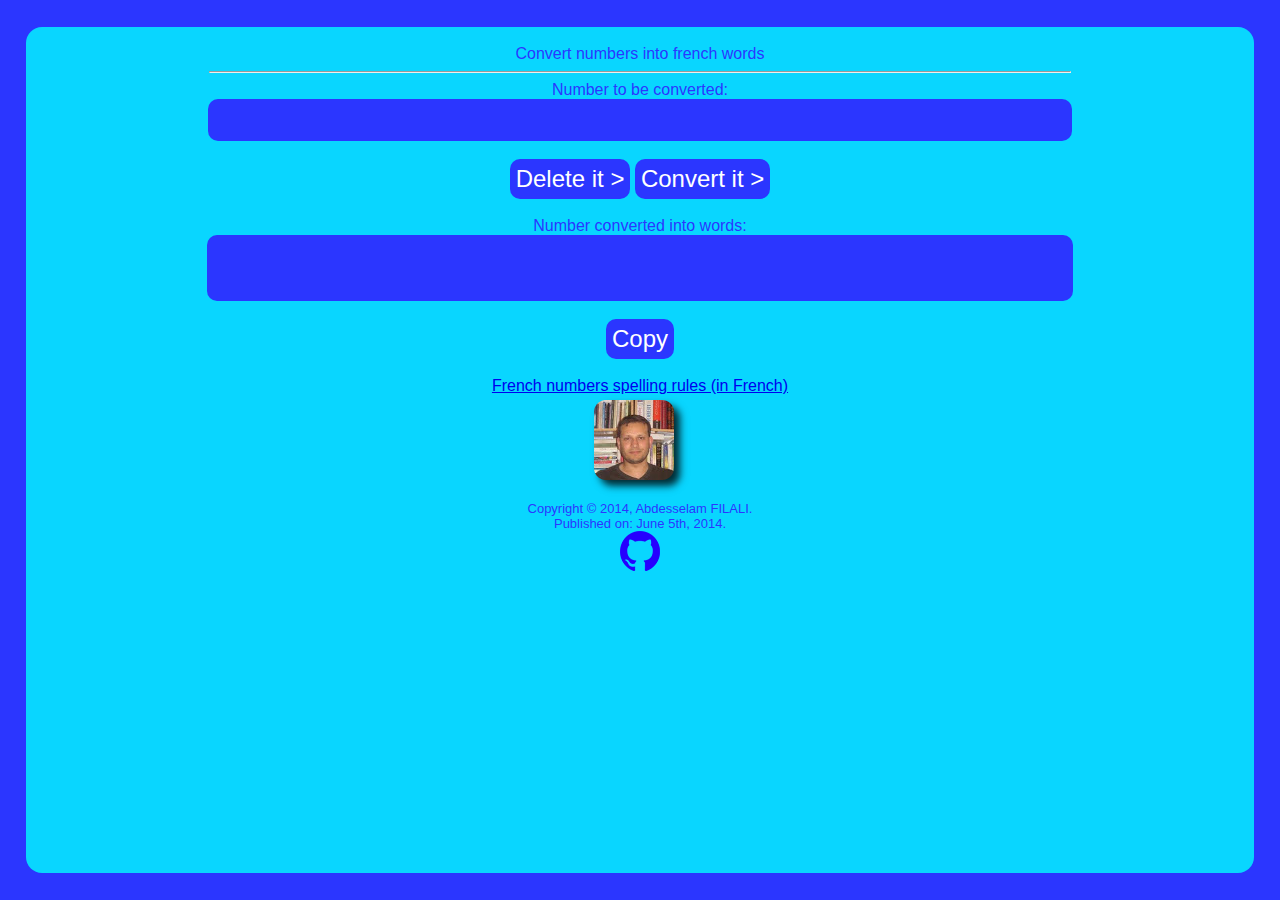
==== index.html @ 1283da94 "2024/04/08" ====
<!DOCTYPE html>
<html>
<head lang="en">
    <meta http-equiv="content-type" content="text/html; charset=UTF-8">
    <meta name="description" content="écrire les nombres en toutes lettres">
    <meta name="keywords" content="arretation en toutes lettres, conversion chiffre en lettres, nombres en toutes lettres,
        digits to word, numbers into words, remplir chèque, french numbers, nombres en français,
        write french numbers, تفقيط الأعداد فرنسي ,arretation">
    <meta name="author" content="Dr. Abdou FILALI">
    <title>Convert numbers into French words</title>
    <link rel="shortcut icon" href="images/favicon.ico">
    <script type="text/javascript" src="js/script.js"></script>
    <link rel="stylesheet" href="css/default.css">
</head>
<body>

<div id="header"></div>
<div class="container">
    <br>
    <label>Convert numbers into french words</label>
    <hr>

    <label>Number to be converted:</label><br>
    
    <input type="text" id="number1" maxlength="12" onkeypress="validate(event);">
    <br>
    <br>
    
        <div class="buttons">             
            
            <button type="button" id="reset" onclick="clearBox('result');document.getElementById('number1').value='' ">Delete it > </button>  
            <button type="button" id="convert" onclick="document.getElementById('result').innerHTML = chiffre2lettre(document.getElementById('number1').value)">Convert it ></button>  
     

     
        </div>
    


        <br>

        <label>Number converted into words:</label>
    
        <div id="result"></div>
        <br>
  <div class="buttons">             
      
    <button type="button" id="copyTextBt" value="Copy the text"  onclick="copytxt('result')">Copy<br>
      </button>

     
    </div>
    
        
        <br>

    
       
        
    <div class="def">
    
        <a href="nombres.html" target="_blank">French numbers spelling rules (in French)</a>
    
    </div>
    
  

    <div id="footer">
        <img id="footer_img" src="images/me.png">
        
        <p id="footer_p">Copyright © 2014, Abdesselam FILALI.<br>
            Published on: June 5th, 2014. <br>
			<a href="https://github.com/Abdou-fi"><img id="mail" src="images/github-logO.png"></a>


        </p>

    </div>
</div>
</body>
</html>
---- css/default.css ----
body{
    margin: auto;
    font-family: "arial", "times new roman", serif;
    color:#2b36ff;
}
html, body{
    height: 100%;
}
#header {
    margin-right: auto;
    margin-left: auto;
    width: 96%;
    height: 3%;
}
.container {
    text-align: center;
    background-color: #09D6FF;
    border-radius: 16px;
    margin-right: auto;
    margin-left: auto;
    width: 96%;
    height: 94%;
}
body, #header, #result, #number1{
    background-color: #2b36ff;
}
.buttons{
	    margin: auto;
}
#result, #number1, button{
    color: white;
}
label, #number1, #result, hr, p, .def, .buttons{
    width : 70%;
}
label{
    border-radius: 10px;
}


button{
    background-color: #2b36ff;
    height: 40px;
    font-size: x-large;
    border: 0;
    border-radius: 10px; 
}

button:hover{
    background-color: #5055ee;
    cursor: pointer;
}


#number1{
    height: 40px;
    text-align: center;
    font-size: x-large;
    border: 0;
    border-radius: 10px;
}
#result{
    font-size: x-large;
    min-height: 60px;
    margin: auto;
    border-radius: 10px;
    padding: 3px;
}
.def{
    margin: auto;
}
p{
    margin: auto;
    text-align: left;
    font-size: medium;
}
#footer{
    margin: auto;
    width : 50%;
}
#footer_p {
    font-size: small;
    text-align: center;
}
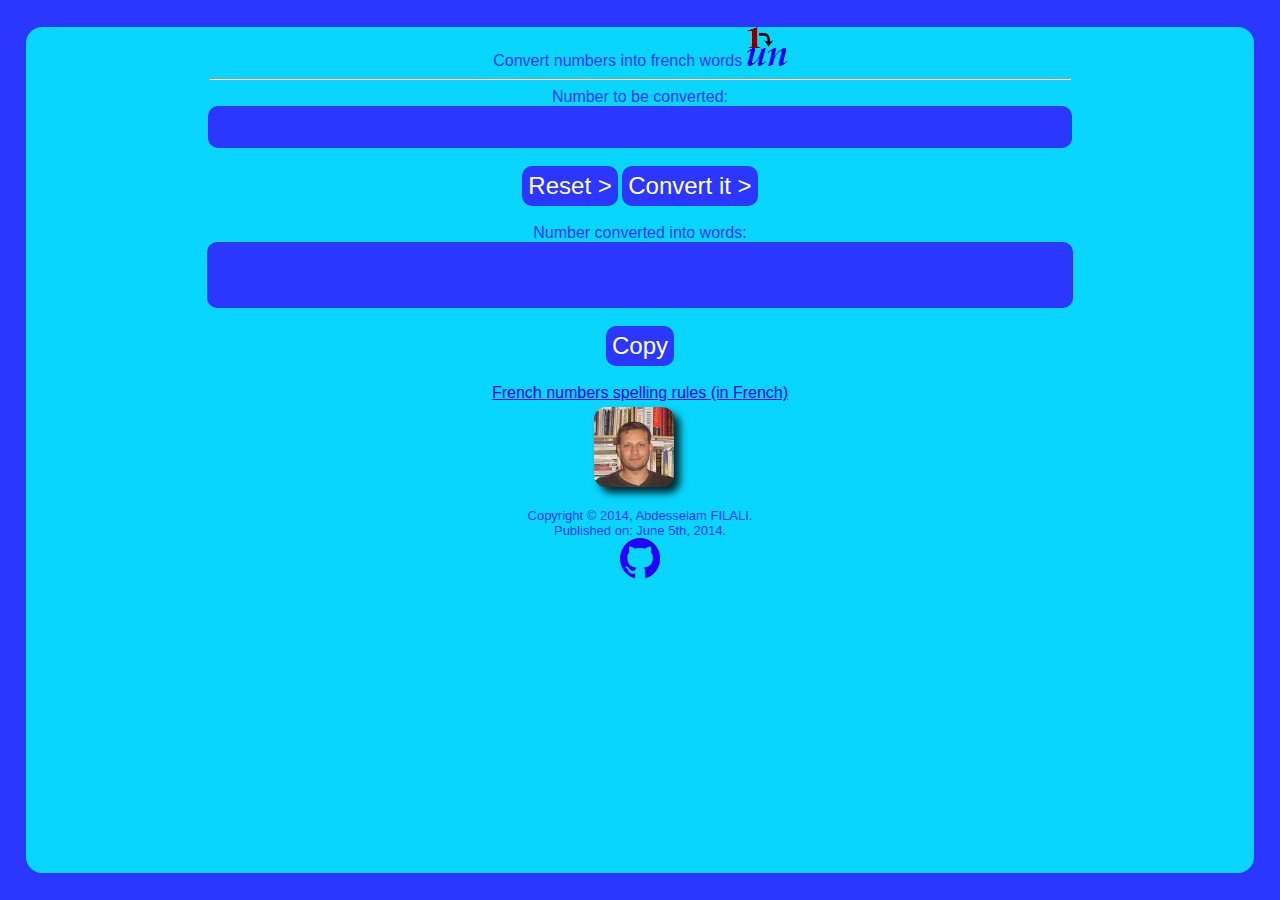
==== commit 90df35eb: "2024/04/09" ====
--- a/index.html
+++ b/index.html
@@ -16,8 +16,8 @@
 
 <div id="header"></div>
 <div class="container">
-    <br>
-    <label>Convert numbers into french words</label>
+    
+    <label>Convert numbers into french words</label> <img id="appLogoIcon" src="images/pict1.png">
     <hr>
 
     <label>Number to be converted:</label><br>
@@ -28,9 +28,12 @@
     
         <div class="buttons">             
             
-            <button type="button" id="reset" onclick="clearBox('result');document.getElementById('number1').value='' ">Delete it > </button>  
-            <button type="button" id="convert" onclick="document.getElementById('result').innerHTML = chiffre2lettre(document.getElementById('number1').value)">Convert it ></button>  
+            <button type="button" id="reset" onclick="clearBox('result');document.getElementById('number1').value='' ">Reset > </button>  
+            
+            
+            <button type="button" id="convert"  onclick="document.getElementById('result').innerHTML = chiffre2lettre(document.getElementById('number1').value)">Convert it ></button>  
      
+           
 
      
         </div>
@@ -70,7 +73,8 @@
         
         <p id="footer_p">Copyright © 2014, Abdesselam FILALI.<br>
             Published on: June 5th, 2014. <br>
-			<a href="https://github.com/Abdou-fi"><img id="mail" src="images/github-logO.png"></a>
+			<a href="https://github.com/Abdou-fi"><img id="mail" src="images/github-logO.png"></a> 
+
 
 
         </p>
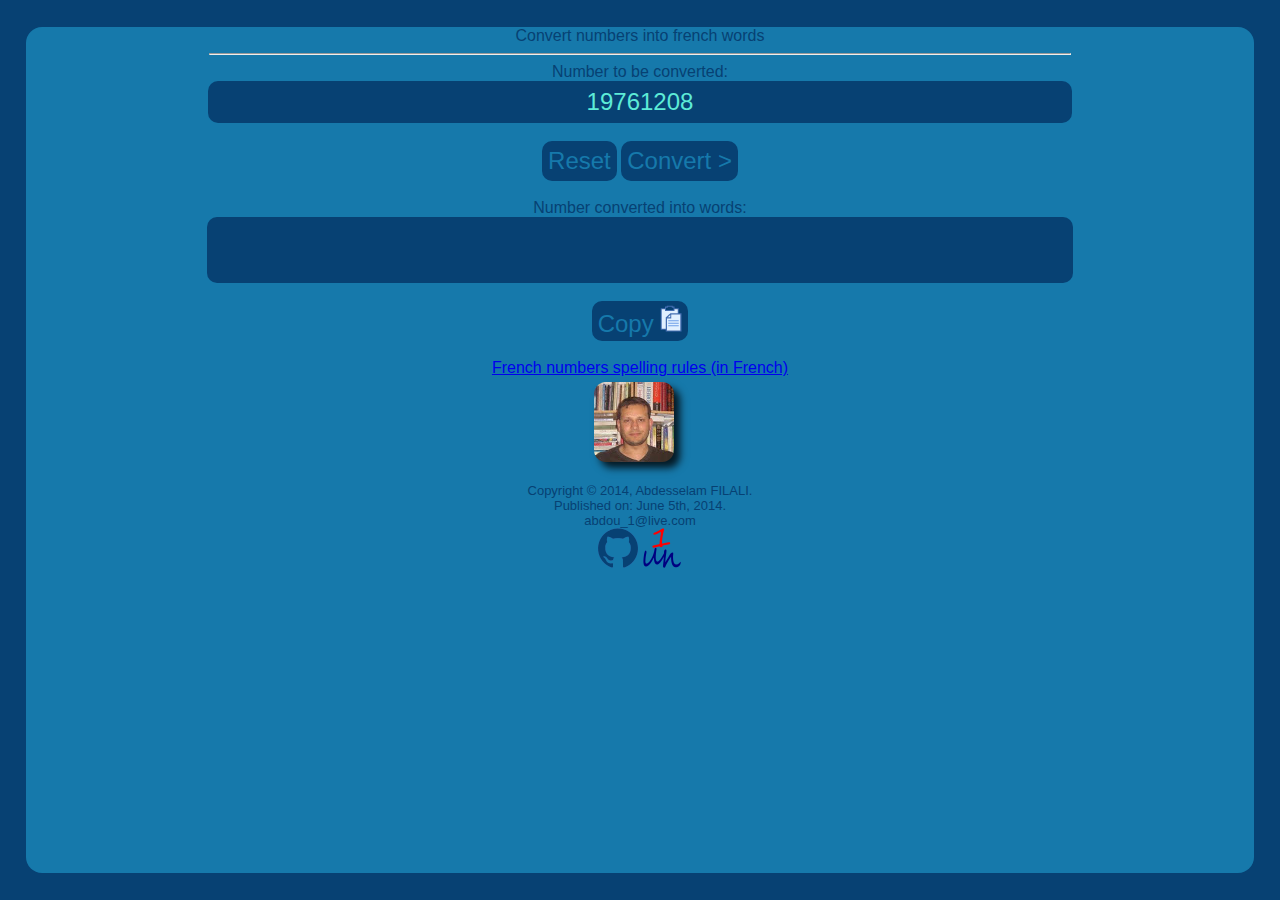
==== commit fd550099: "2024-04-13" ====
--- a/index.html
+++ b/index.html
@@ -17,21 +17,21 @@
 <div id="header"></div>
 <div class="container">
     
-    <label>Convert numbers into french words</label> <img id="appLogoIcon" src="images/pict1.png">
+    <label>Convert numbers into french words</label> 
     <hr>
 
     <label>Number to be converted:</label><br>
     
-    <input type="text" id="number1" maxlength="12" onkeypress="validate(event);">
+    <input type="text" id="number1" value="19761208" maxlength="12" onkeypress="validate(event);">
     <br>
     <br>
     
         <div class="buttons">             
             
-            <button type="button" id="reset" onclick="clearBox('result');document.getElementById('number1').value='' ">Reset > </button>  
+            <button type="button" id="reset" onclick="clearBox('result');document.getElementById('number1').value='' ">Reset</button>  
             
             
-            <button type="button" id="convert"  onclick="document.getElementById('result').innerHTML = chiffre2lettre(document.getElementById('number1').value)">Convert it ></button>  
+            <button type="button" id="convert"  onclick="document.getElementById('result').innerHTML = chiffre2lettre(document.getElementById('number1').value)">Convert ></button>  
      
            
 
@@ -44,11 +44,11 @@
 
         <label>Number converted into words:</label>
     
-        <div id="result"></div>
+        <div id="result">   </div>
         <br>
   <div class="buttons">             
       
-    <button type="button" id="copyTextBt" value="Copy the text"  onclick="copytxt('result')">Copy<br>
+    <button type="button" id="copyTextBt" value="Copy the text"  onclick="copytxt('result')">Copy <img src="images/copy1.png"> <br>
       </button>
 
      
@@ -73,10 +73,8 @@
         
         <p id="footer_p">Copyright © 2014, Abdesselam FILALI.<br>
             Published on: June 5th, 2014. <br>
-			<a href="https://github.com/Abdou-fi"><img id="mail" src="images/github-logO.png"></a> 
-
-
-
+            abdou_1@live.com<br>
+			<a href="https://github.com/Abdou-fi"><img id="mail" src="images/github-logO.png"></a> <img id="appLogoIcon" src="images/pict1.png">
         </p>
 
     </div>
--- a/css/default.css
+++ b/css/default.css
@@ -1,7 +1,7 @@
 body{
     margin: auto;
     font-family: "arial", "times new roman", serif;
-    color:#2b36ff;
+    color:#074173 ;
 }
 html, body{
     height: 100%;
@@ -14,7 +14,7 @@
 }
 .container {
     text-align: center;
-    background-color: #09D6FF;
+    background-color: #1679AB;
     border-radius: 16px;
     margin-right: auto;
     margin-left: auto;
@@ -22,13 +22,13 @@
     height: 94%;
 }
 body, #header, #result, #number1{
-    background-color: #2b36ff;
+    background-color: #074173;
 }
 .buttons{
 	    margin: auto;
 }
-#result, #number1, button{
-    color: white;
+#result, #number1{
+    color: #5DEBD7;
 }
 label, #number1, #result, hr, p, .def, .buttons{
     width : 70%;
@@ -39,16 +39,18 @@
 
 
 button{
-    background-color: #2b36ff;
+    background-color: #074173;
     height: 40px;
     font-size: x-large;
     border: 0;
     border-radius: 10px; 
+    color: #1679AB;
 }
 
 button:hover{
-    background-color: #5055ee;
+    background-color: #5DEBD7;
     cursor: pointer;
+    color: #074173;
 }
 
 
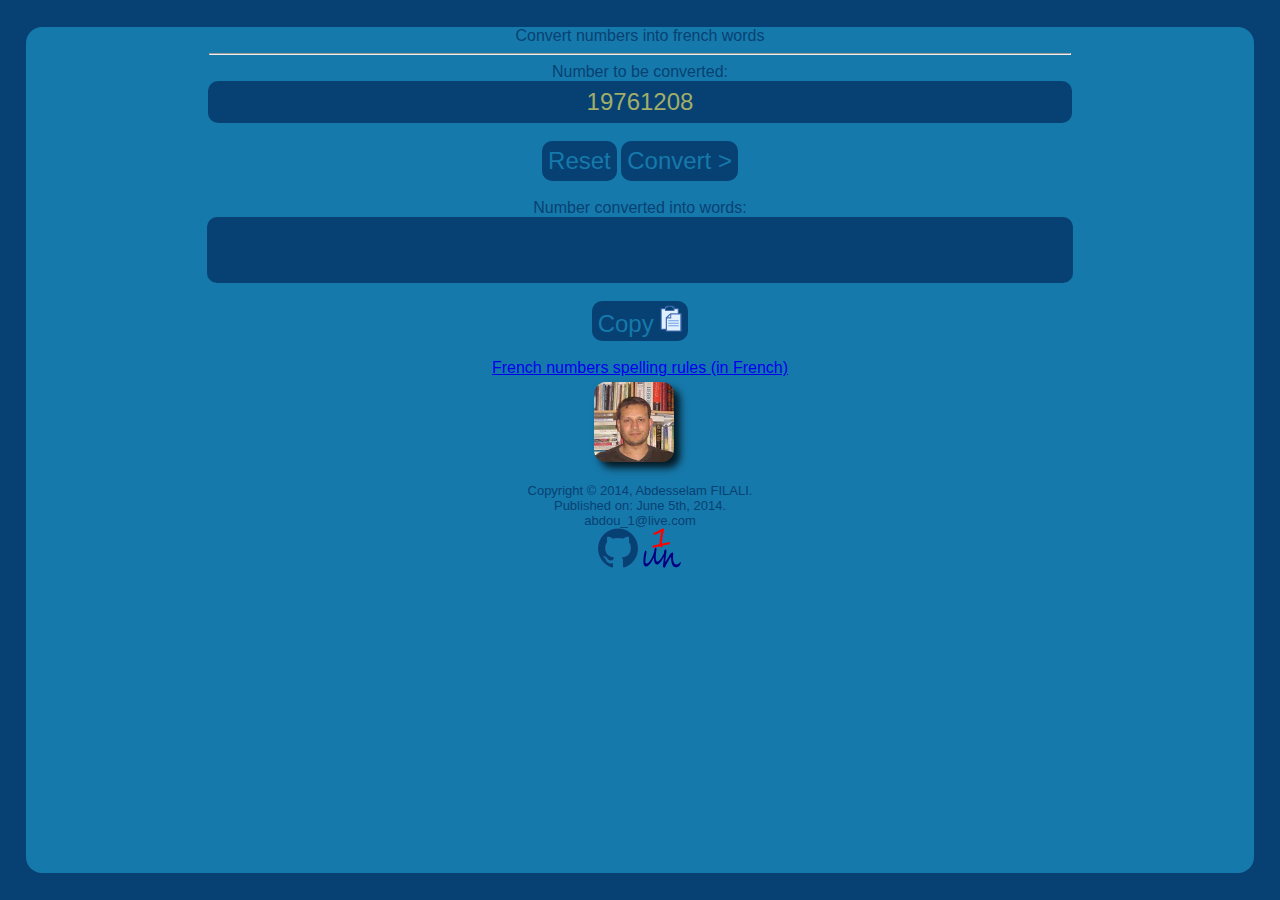
==== commit 1c8839ae: "icons" ====
--- a/index.html
+++ b/index.html
@@ -1,6 +1,15 @@
 <!DOCTYPE html>
 <html>
 <head lang="en">
+
+    <link rel="apple-touch-icon" sizes="180x180" href="apple-touch-icon.png">
+    <link rel="icon" type="image/png" sizes="32x32" href="favicon-32x32.png">
+    <link rel="icon" type="image/png" sizes="16x16" href="favicon-16x16.png">
+    <link rel="manifest" href="site.webmanifest">
+    <link rel="mask-icon" href="safari-pinned-tab.svg" color="#5bbad5">
+    <meta name="msapplication-TileColor" content="#2d89ef">
+    <meta name="theme-color" content="#ffffff">
+
     <meta http-equiv="content-type" content="text/html; charset=UTF-8">
     <meta name="description" content="écrire les nombres en toutes lettres">
     <meta name="keywords" content="arretation en toutes lettres, conversion chiffre en lettres, nombres en toutes lettres,
@@ -8,9 +17,9 @@
         write french numbers, تفقيط الأعداد فرنسي ,arretation">
     <meta name="author" content="Dr. Abdou FILALI">
     <title>Convert numbers into French words</title>
-    <link rel="shortcut icon" href="images/favicon.ico">
     <script type="text/javascript" src="js/script.js"></script>
     <link rel="stylesheet" href="css/default.css">
+
 </head>
 <body>
 
--- a/css/default.css
+++ b/css/default.css
@@ -28,7 +28,7 @@
 	    margin: auto;
 }
 #result, #number1{
-    color: #5DEBD7;
+    color: #a1ad69;
 }
 label, #number1, #result, hr, p, .def, .buttons{
     width : 70%;
@@ -48,7 +48,7 @@
 }
 
 button:hover{
-    background-color: #5DEBD7;
+    background-color: #a1ad69;
     cursor: pointer;
     color: #074173;
 }
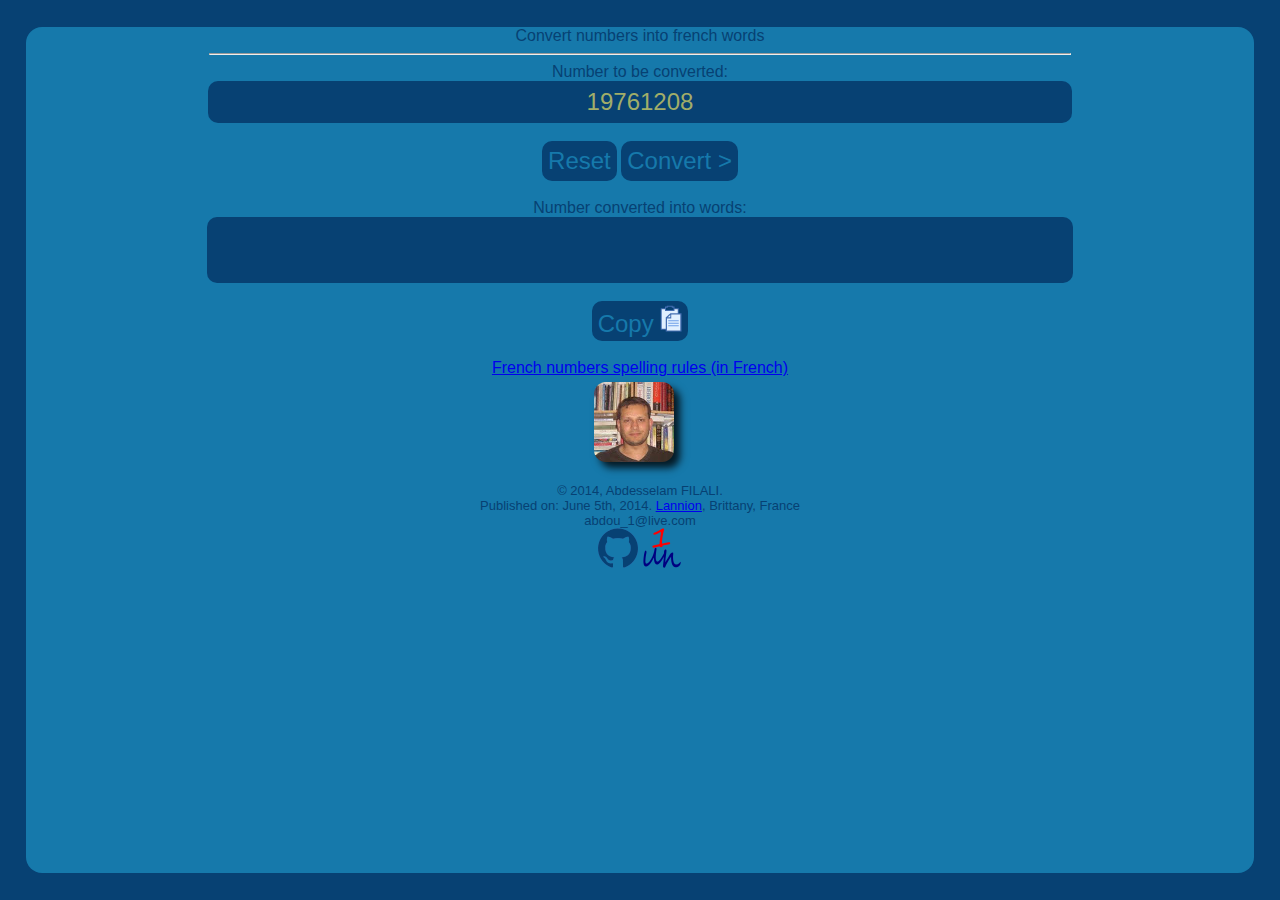
==== commit f1fd986b: "h" ====
--- a/index.html
+++ b/index.html
@@ -2,12 +2,14 @@
 <html>
 <head lang="en">
 
-    <link rel="apple-touch-icon" sizes="180x180" href="apple-touch-icon.png">
-    <link rel="icon" type="image/png" sizes="32x32" href="favicon-32x32.png">
-    <link rel="icon" type="image/png" sizes="16x16" href="favicon-16x16.png">
+    <link rel="apple-touch-icon" sizes="180x180" href="images/apple-touch-icon.png">
+    <link rel="icon" type="image/png" sizes="32x32" href="images/favicon-32x32.png">
+    <link rel="icon" type="image/png" sizes="16x16" href="images/favicon-16x16.png">
     <link rel="manifest" href="site.webmanifest">
-    <link rel="mask-icon" href="safari-pinned-tab.svg" color="#5bbad5">
+    <link rel="mask-icon" href="images/safari-pinned-tab.svg" color="#5bbad5">
+    <link rel="shortcut icon" href="images/favicon.ico">
     <meta name="msapplication-TileColor" content="#2d89ef">
+    <meta name="msapplication-config" content="browserconfig.xml">
     <meta name="theme-color" content="#ffffff">
 
     <meta http-equiv="content-type" content="text/html; charset=UTF-8">
@@ -80,9 +82,11 @@
     <div id="footer">
         <img id="footer_img" src="images/me.png">
         
-        <p id="footer_p">Copyright © 2014, Abdesselam FILALI.<br>
-            Published on: June 5th, 2014. <br>
+        <p id="footer_p">© 2014, Abdesselam FILALI.<br>
+            Published on: June 5th, 2014. <a href="https://www.google.com/maps/place/22300+Lannion,+France/@48.7354137,-3.4760322,14z/data=!4m6!3m5!1s0x48122b8ac523c539:0x40ca5cd36e63400!8m2!3d48.732084!4d-3.459144!16zL20vMDYzdnY0?entry=ttu">Lannion</a>, Brittany, France<br>
             abdou_1@live.com<br>
+
+            
 			<a href="https://github.com/Abdou-fi"><img id="mail" src="images/github-logO.png"></a> <img id="appLogoIcon" src="images/pict1.png">
         </p>
 
--- a/css/default.css
+++ b/css/default.css
@@ -33,6 +33,7 @@
 label, #number1, #result, hr, p, .def, .buttons{
     width : 70%;
 }
+
 label{
     border-radius: 10px;
 }
@@ -83,4 +84,5 @@
 #footer_p {
     font-size: small;
     text-align: center;
+    width : 90%;
 }
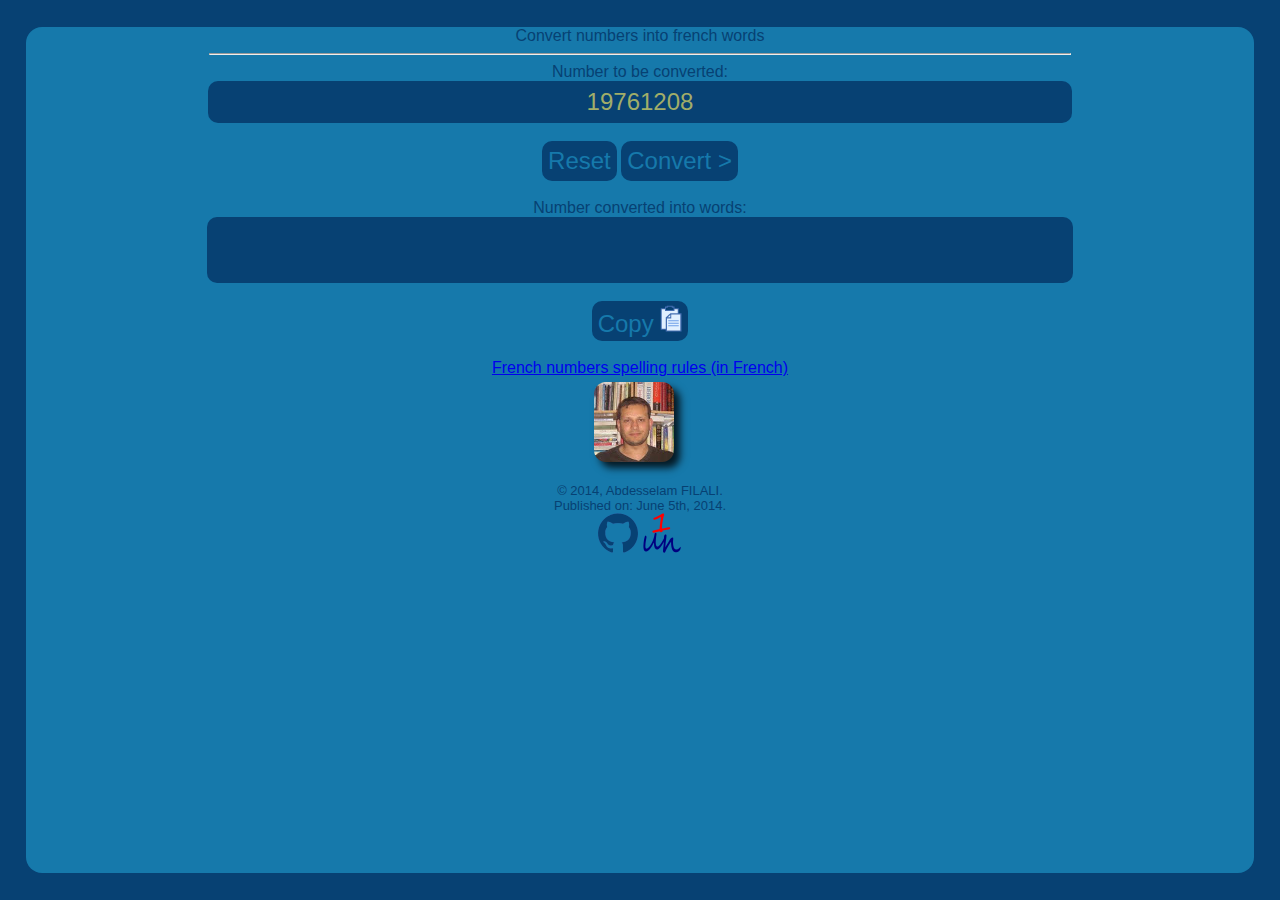
==== commit 680ed6ac: "2024-04-22" ====
--- a/index.html
+++ b/index.html
@@ -64,32 +64,22 @@
 
      
     </div>
+     
     
-        
-        <br>
-
-    
-       
-        
+    <br>
+          
     <div class="def">
     
-        <a href="nombres.html" target="_blank">French numbers spelling rules (in French)</a>
-    
+        <a href="nombres.html" target="_blank">French numbers spelling rules (in French)</a>  
     </div>
     
-  
-
     <div id="footer">
         <img id="footer_img" src="images/me.png">
-        
         <p id="footer_p">© 2014, Abdesselam FILALI.<br>
-            Published on: June 5th, 2014. <a href="https://www.google.com/maps/place/22300+Lannion,+France/@48.7354137,-3.4760322,14z/data=!4m6!3m5!1s0x48122b8ac523c539:0x40ca5cd36e63400!8m2!3d48.732084!4d-3.459144!16zL20vMDYzdnY0?entry=ttu">Lannion</a>, Brittany, France<br>
-            abdou_1@live.com<br>
-
-            
+            Published on: June 5th, 2014. <br>
+           
 			<a href="https://github.com/Abdou-fi"><img id="mail" src="images/github-logO.png"></a> <img id="appLogoIcon" src="images/pict1.png">
         </p>
-
     </div>
 </div>
 </body>
--- a/css/default.css
+++ b/css/default.css
@@ -30,7 +30,7 @@
 #result, #number1{
     color: #a1ad69;
 }
-label, #number1, #result, hr, p, .def, .buttons{
+label, #number1, #result, hr, .def, .buttons, #footer{
     width : 70%;
 }
 
@@ -79,10 +79,9 @@
 }
 #footer{
     margin: auto;
-    width : 50%;
+
 }
 #footer_p {
     font-size: small;
     text-align: center;
-    width : 90%;
 }
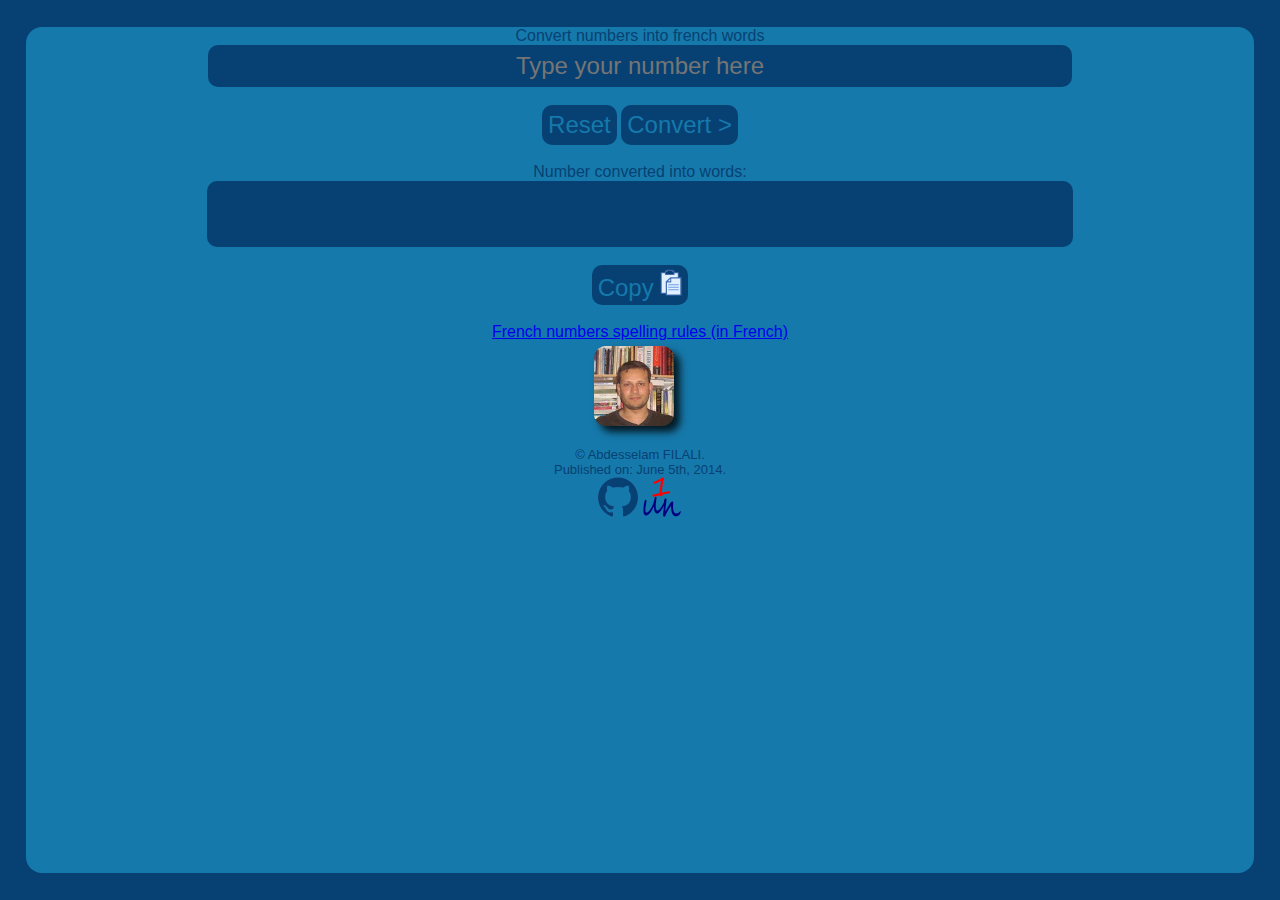
==== commit 592b43aa: "something" ====
--- a/index.html
+++ b/index.html
@@ -18,7 +18,7 @@
         digits to word, numbers into words, remplir chèque, french numbers, nombres en français,
         write french numbers, تفقيط الأعداد فرنسي ,arretation">
     <meta name="author" content="Dr. Abdou FILALI">
-    <title>Convert numbers into French words</title>
+    <title>Write numbers in french</title>
     <script type="text/javascript" src="js/script.js"></script>
     <link rel="stylesheet" href="css/default.css">
 
@@ -29,11 +29,13 @@
 <div class="container">
     
     <label>Convert numbers into french words</label> 
-    <hr>
+    <br>
+  
+    <input type="text" id="number1"  maxlength="12" placeholder="Type your number here" onkeypress="validate(event);">
 
-    <label>Number to be converted:</label><br>
-    
-    <input type="text" id="number1" value="19761208" maxlength="12" onkeypress="validate(event);">
+
+   
+
     <br>
     <br>
     
@@ -75,12 +77,13 @@
     
     <div id="footer">
         <img id="footer_img" src="images/me.png">
-        <p id="footer_p">© 2014, Abdesselam FILALI.<br>
+        <p id="footer_p">© Abdesselam FILALI.<br>
             Published on: June 5th, 2014. <br>
            
 			<a href="https://github.com/Abdou-fi"><img id="mail" src="images/github-logO.png"></a> <img id="appLogoIcon" src="images/pict1.png">
         </p>
     </div>
+    
 </div>
 </body>
 </html>--- a/css/default.css
+++ b/css/default.css
@@ -30,7 +30,7 @@
 #result, #number1{
     color: #a1ad69;
 }
-label, #number1, #result, hr, .def, .buttons, #footer{
+label, #number1, #result, .def, .buttons, #footer{
     width : 70%;
 }
 
